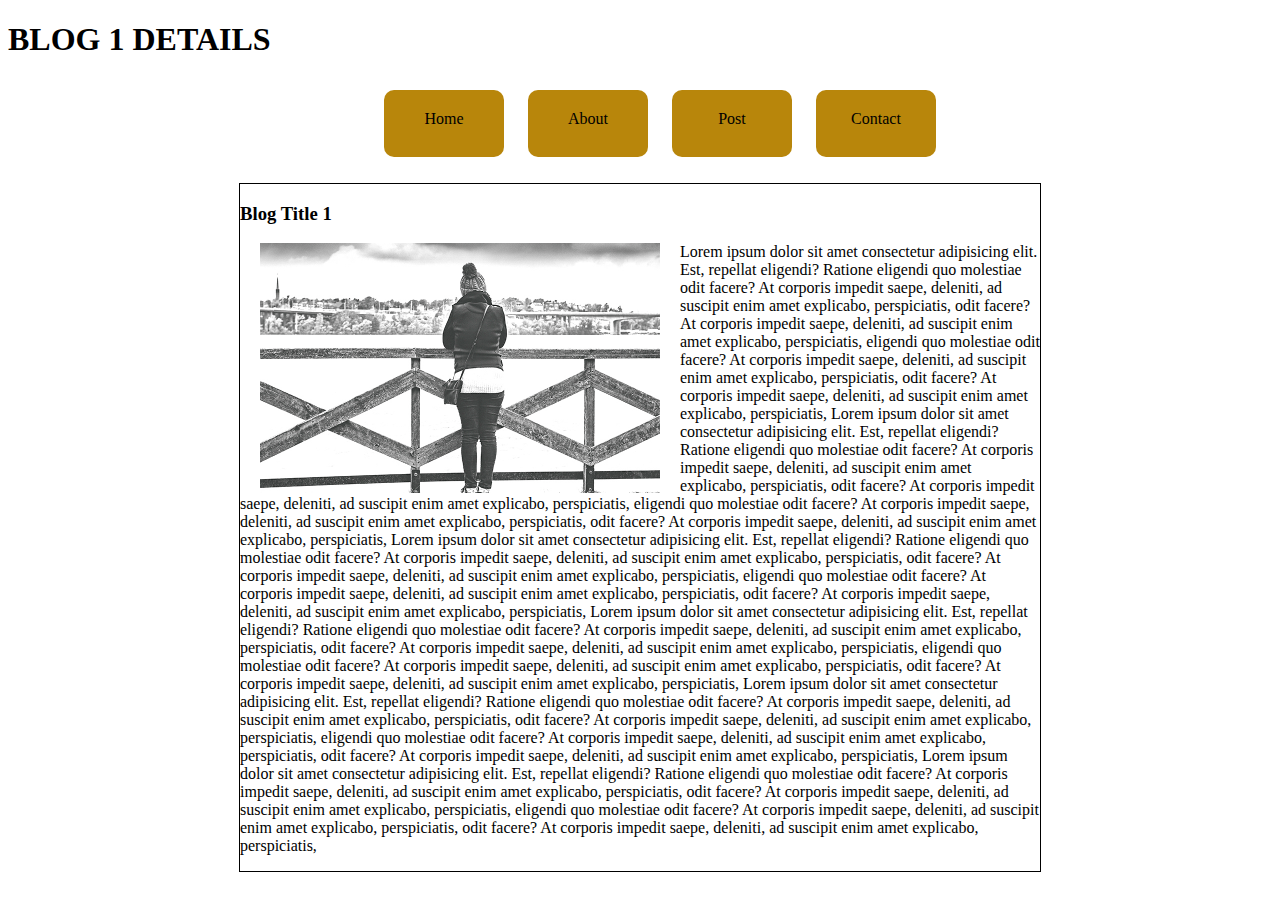
==== blogs/post1.html @ 3d7c3ef7 "All the pages are linked" ====
<!DOCTYPE html>
<html lang="en">
  <head>
    <meta charset="UTF-8" />
    <meta http-equiv="X-UA-Compatible" content="IE=edge" />
    <meta name="viewport" content="width=device-width, initial-scale=1.0" />

    <title>My Blog</title>
<style>
.first-blog{
  width: 800px;
  border: 1px solid;
  margin: auto;
}

.image{
  float: left;
  width: 400px;
  margin: 0px 20px ;
}
ul {
  display: block;
  text-align: center;
}
ul li {
  display: inline-block;
  background-color: darkgoldenrod;
  margin: 10px;
  padding: 20px;
  border-radius: 10px;
  height: 3vh;
  width: 80px;
}
li a:hover {
  color: rgb(44, 68, 54);
  text-decoration: underline;
  font-weight: 600;
}

a {
  color: black;
  text-decoration: none;
}
</style> 
  </head>
  <body>
    <h1>BLOG 1 DETAILS</h1>
    
    <ul class="navigation">
      <li><a href="../index.html" ">Home</a></li>
      <li><a href="#about" ">About</a></li>
      <li><a href="#post" ">Post</a></li>
      <li><a href="#contact">Contact</a></li>
    </ul>
    
    <div class="container">
      <div class="first-blog">
        <h3>Blog Title 1</h3>
        <img class="image" src="/imgs/img1.jpg" alt="Standing Women" />
        <p>
          Lorem ipsum dolor sit amet consectetur adipisicing elit. Est, repellat eligendi? Ratione eligendi quo molestiae odit facere? At corporis impedit saepe, deleniti, ad suscipit enim amet explicabo, perspiciatis, odit facere? At corporis impedit saepe, deleniti, ad suscipit enim amet explicabo, perspiciatis, eligendi quo molestiae odit facere? At corporis impedit saepe, deleniti, ad suscipit enim amet explicabo, perspiciatis, odit facere? At corporis impedit saepe, deleniti, ad suscipit enim amet explicabo, perspiciatis, 
          Lorem ipsum dolor sit amet consectetur adipisicing elit. Est, repellat eligendi? Ratione eligendi quo molestiae odit facere? At corporis impedit saepe, deleniti, ad suscipit enim amet explicabo, perspiciatis, odit facere? At corporis impedit saepe, deleniti, ad suscipit enim amet explicabo, perspiciatis, eligendi quo molestiae odit facere? At corporis impedit saepe, deleniti, ad suscipit enim amet explicabo, perspiciatis, odit facere? At corporis impedit saepe, deleniti, ad suscipit enim amet explicabo, perspiciatis, 
          Lorem ipsum dolor sit amet consectetur adipisicing elit. Est, repellat eligendi? Ratione eligendi quo molestiae odit facere? At corporis impedit saepe, deleniti, ad suscipit enim amet explicabo, perspiciatis, odit facere? At corporis impedit saepe, deleniti, ad suscipit enim amet explicabo, perspiciatis, eligendi quo molestiae odit facere? At corporis impedit saepe, deleniti, ad suscipit enim amet explicabo, perspiciatis, odit facere? At corporis impedit saepe, deleniti, ad suscipit enim amet explicabo, perspiciatis, 
          Lorem ipsum dolor sit amet consectetur adipisicing elit. Est, repellat eligendi? Ratione eligendi quo molestiae odit facere? At corporis impedit saepe, deleniti, ad suscipit enim amet explicabo, perspiciatis, odit facere? At corporis impedit saepe, deleniti, ad suscipit enim amet explicabo, perspiciatis, eligendi quo molestiae odit facere? At corporis impedit saepe, deleniti, ad suscipit enim amet explicabo, perspiciatis, odit facere? At corporis impedit saepe, deleniti, ad suscipit enim amet explicabo, perspiciatis, 
          Lorem ipsum dolor sit amet consectetur adipisicing elit. Est, repellat eligendi? Ratione eligendi quo molestiae odit facere? At corporis impedit saepe, deleniti, ad suscipit enim amet explicabo, perspiciatis, odit facere? At corporis impedit saepe, deleniti, ad suscipit enim amet explicabo, perspiciatis, eligendi quo molestiae odit facere? At corporis impedit saepe, deleniti, ad suscipit enim amet explicabo, perspiciatis, odit facere? At corporis impedit saepe, deleniti, ad suscipit enim amet explicabo, perspiciatis, 
          Lorem ipsum dolor sit amet consectetur adipisicing elit. Est, repellat eligendi? Ratione eligendi quo molestiae odit facere? At corporis impedit saepe, deleniti, ad suscipit enim amet explicabo, perspiciatis, odit facere? At corporis impedit saepe, deleniti, ad suscipit enim amet explicabo, perspiciatis, eligendi quo molestiae odit facere? At corporis impedit saepe, deleniti, ad suscipit enim amet explicabo, perspiciatis, odit facere? At corporis impedit saepe, deleniti, ad suscipit enim amet explicabo, perspiciatis, 
        </p>
      </div>
    </div>
  </body>
</html>
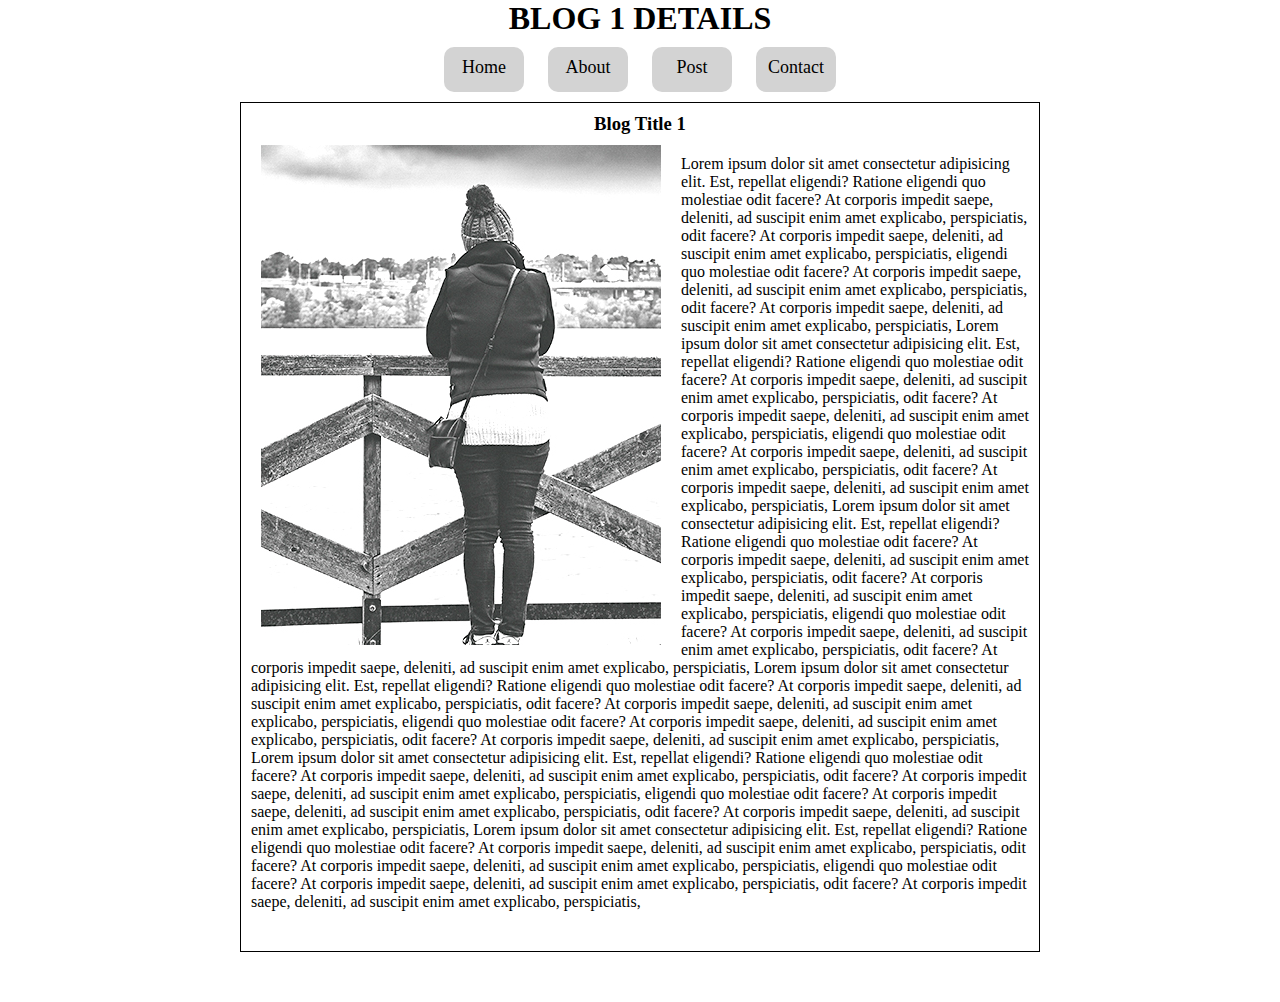
==== commit dbdc1a28: "Just a sigle style is enough" ====
--- a/blogs/post1.html
+++ b/blogs/post1.html
@@ -4,9 +4,16 @@
     <meta charset="UTF-8" />
     <meta http-equiv="X-UA-Compatible" content="IE=edge" />
     <meta name="viewport" content="width=device-width, initial-scale=1.0" />
+    <link rel="stylesheet" href="../style.css">
 
     <title>My Blog</title>
-<style>
+<!-- <style>
+  * {
+  margin: 0;
+  padding: 0;
+  box-sizing: border-box;
+}
+
 .first-blog{
   width: 800px;
   border: 1px solid;
@@ -26,9 +33,9 @@
   display: inline-block;
   background-color: darkgoldenrod;
   margin: 10px;
-  padding: 20px;
+  padding: 10px;
   border-radius: 10px;
-  height: 3vh;
+  height: 5vh;
   width: 80px;
 }
 li a:hover {
@@ -37,11 +44,12 @@
   font-weight: 600;
 }
 
-a {
+li a {
   color: black;
   text-decoration: none;
+  font-size: 18px;
 }
-</style> 
+</style>  -->
   </head>
   <body>
     <h1>BLOG 1 DETAILS</h1>
@@ -54,9 +62,9 @@
     </ul>
     
     <div class="container">
-      <div class="first-blog">
+      <div class="first-blog" id="post">
         <h3>Blog Title 1</h3>
-        <img class="image" src="/imgs/img1.jpg" alt="Standing Women" />
+        <img class="image" id="imgPost" src="/imgs/img1.jpg" alt="Standing Women" />
         <p>
           Lorem ipsum dolor sit amet consectetur adipisicing elit. Est, repellat eligendi? Ratione eligendi quo molestiae odit facere? At corporis impedit saepe, deleniti, ad suscipit enim amet explicabo, perspiciatis, odit facere? At corporis impedit saepe, deleniti, ad suscipit enim amet explicabo, perspiciatis, eligendi quo molestiae odit facere? At corporis impedit saepe, deleniti, ad suscipit enim amet explicabo, perspiciatis, odit facere? At corporis impedit saepe, deleniti, ad suscipit enim amet explicabo, perspiciatis, 
           Lorem ipsum dolor sit amet consectetur adipisicing elit. Est, repellat eligendi? Ratione eligendi quo molestiae odit facere? At corporis impedit saepe, deleniti, ad suscipit enim amet explicabo, perspiciatis, odit facere? At corporis impedit saepe, deleniti, ad suscipit enim amet explicabo, perspiciatis, eligendi quo molestiae odit facere? At corporis impedit saepe, deleniti, ad suscipit enim amet explicabo, perspiciatis, odit facere? At corporis impedit saepe, deleniti, ad suscipit enim amet explicabo, perspiciatis, 
--- a/style.css
+++ b/style.css
@@ -0,0 +1,89 @@
+* {
+  margin: 0;
+  padding: 0;
+  box-sizing: border-box;
+}
+
+.container {
+  width: 100%;
+  height: 100vh;
+  text-align: center;
+}
+
+.first-blog {
+  width: 300px;
+  height: 500px;
+  border: 1px solid;
+  display: inline-block;
+  margin: 20px;
+}
+
+img {
+  width: 100%;
+  height: 200px;
+  object-fit: cover;
+}
+
+h3 {
+  text-align: center;
+  margin: 10px;
+}
+p {
+  margin: 20px 10px;
+  text-align: left;
+  object-fit: contain;
+}
+
+ul {
+  display: block;
+  text-align: center;
+}
+ul li {
+  display: inline-block;
+  background-color: lightgrey;
+  margin: 10px;
+  padding: 10px;
+  border-radius: 10px;
+  height: 5vh;
+  width: 80px;
+}
+li a:hover {
+  color: rgb(44, 68, 54);
+  text-decoration: underline;
+  font-weight: 600;
+}
+
+ul li a {
+  color: black;
+  text-decoration: none;
+  font-size: 18px;
+}
+
+h1 {
+  text-align: center;
+}
+
+.first-blog a {
+  color: red;
+  font-weight: 500;
+  text-align: right;
+  display: block;
+  margin-right: 20px;
+  text-decoration: none;
+}
+.first-blog a:hover {
+  font-weight: 600;
+}
+#post {
+  width: 800px;
+  height: 850px;
+  border: 1px solid;
+  margin: auto;
+}
+#imgPost {
+  float: left;
+  width: 400px;
+  height: 500px;
+  margin: 0px 20px;
+  object-fit: cover;
+}
